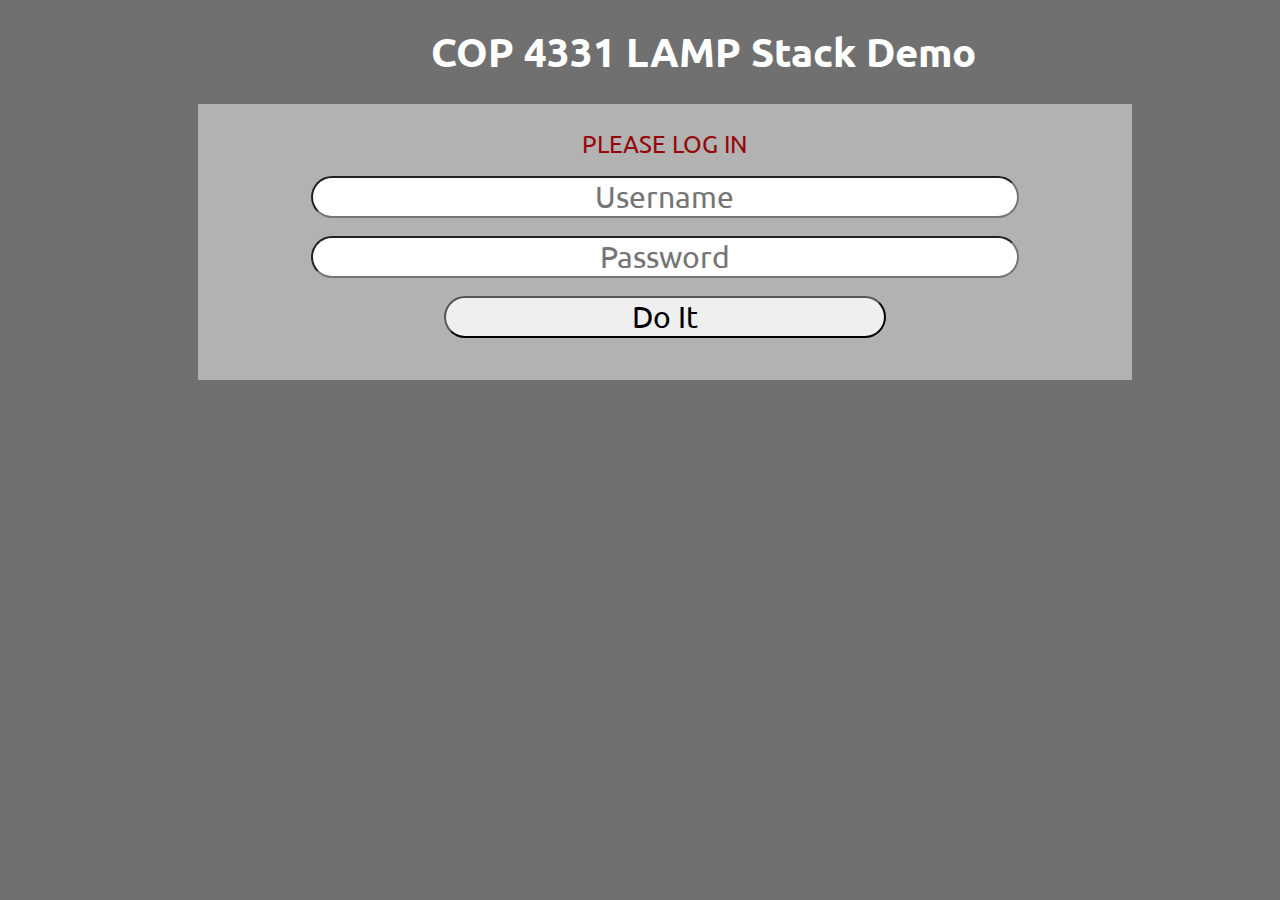
==== index.html @ 20a20ea2 "Add example LAMP stack as baseline" ====
<html>
<head>
	<title>COP 4331 LAMP Stack Demo</title>
	<script type="text/javascript" src="js/md5.js"></script>
	<script type="text/javascript" src="js/code.js"></script>
    <link href="css/styles.css" rel="stylesheet">	
    <link href="https://fonts.googleapis.com/css?family=Ubuntu" rel="stylesheet">
</head>
<body>

<h1 id="title">COP 4331 LAMP Stack Demo</h1>

<div id="loginDiv">
	<span id="inner-title">PLEASE LOG IN</span>
	<input type="text" id="loginName" placeholder="Username" /><br />
	<input type="password" id="loginPassword" placeholder="Password"/><br />
	<button type="button" id="loginButton" class="buttons" onclick="doLogin();"> Do It </button>
	<span id="loginResult"></span>
</div>

</body>
</html>
---- css/styles.css ----
body 
{
    background-color: #707070;
}

#title 
{
    font-size: 40px;
    width: 100%;
    margin: 2% 5%;
    text-align: center;
    font-family: 'Ubuntu', sans-serif;
    color: #FFFFFF;
}

#loginDiv
{
    font-size: 30px;
    width: 70%;
    margin-left: 15%;
    padding: 25px;
    background-color: #b2b2b2;
}

#loggedInDiv
{
    font-size: 30px;
    width: 70%;
    margin-left: 15%;
    padding: 25px;
    background-color: #b2b2b2;
}

#accessUIDiv
{
    font-size: 30px;
    width: 70%;
    margin-left: 15%;
    padding: 25px;
    background-color: #b2b2b2;
}

.buttons
{
    font-size: 30px;
    border-radius: 25px;
    width: 50%;
    margin-left: 25%;
    font-family: 'Ubuntu', sans-serif;
}

.buttons:hover{
    background-color: #00d5124f;
    color: #FFFFFF;
    opacity: 50%;
}

#loginName
{
	font-size: 30px;
}
#loginPassword
{
	font-size: 30px;
}
#searchText
{
	font-size: 30px;
}
#colorText
{
	font-size: 30px;
}

input[type="text"],input[type="password"]{
    border-radius: 25px;
    text-align: center;
    width: 80%;
    margin-left: 10%;
    margin-bottom: 2%;
    font-family: 'Ubuntu', sans-serif;
}

#inner-title{
    display: inline-block;
    font-size: 0.8em;
    width: 90%;
    text-align: center;
    margin-left: 5%;
    margin-bottom: 2%;
    font-family: 'Ubuntu', sans-serif;
    color: #95060a;
}

#loginResult{
    display: inline-block;
    font-size: 0.8em;
    width: 90%;
    text-align: center;
    margin-left: 5%;
    margin-bottom: 2%;
    font-family: 'Ubuntu', sans-serif;
    color: #95060a;
}

#userName{
    display: inline-block;
    width: 80%;
    margin-left: 10%;
    text-align: center;
}

#logoutButton{
    width: 20%;
    margin-left: 40%;
}

select{
    width: 30%;
    margin-left: 35%;
    margin-top: 2%;
    font-size: 0.75em;
    font-family: 'Ubuntu', sans-serif;
}

#colorSearchResult{
    display: none;
}

#colorAddResult{
    display: inline-block;
    font-size: 0.8em;
    width: 90%;
    text-align: center;
    margin-left: 5%;
    margin-top: 2%;
    margin-bottom: 1%;
    font-family: 'Ubuntu', sans-serif;
    color: #95060a;
}
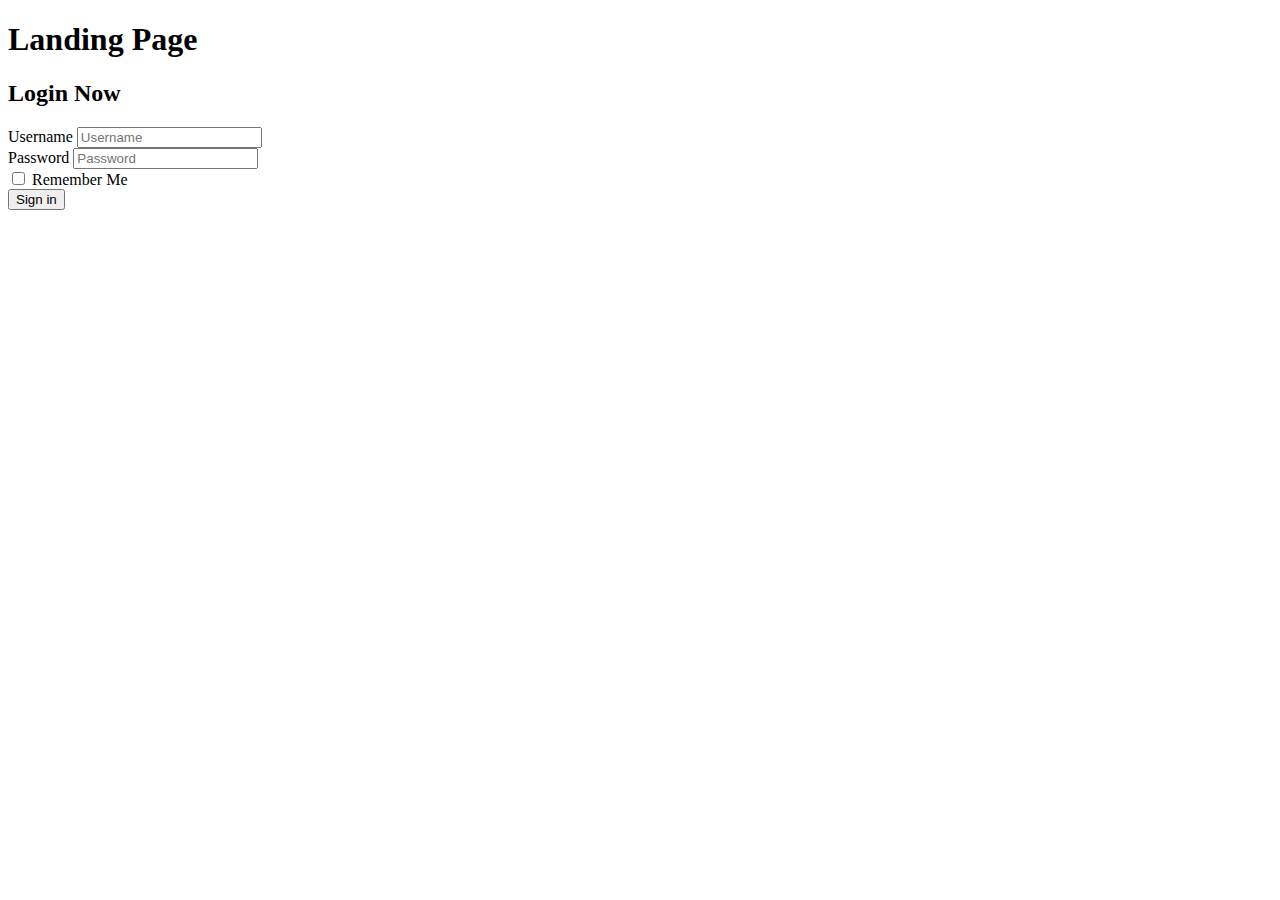
==== commit 84a5c510: "Update index.html" ====
--- a/index.html
+++ b/index.html
@@ -1,22 +1,43 @@
-<html>
+<!DOCTYPE html>
+<html lang="en">
 <head>
-	<title>COP 4331 LAMP Stack Demo</title>
-	<script type="text/javascript" src="js/md5.js"></script>
-	<script type="text/javascript" src="js/code.js"></script>
-    <link href="css/styles.css" rel="stylesheet">	
-    <link href="https://fonts.googleapis.com/css?family=Ubuntu" rel="stylesheet">
+    <meta charset="utf-8">
+    <meta name="viewport" content="width=device-width, initial-scale=1">
+    <title>Contact Application Project</title>
+	<link href="css/bootstrap.min.css" rel="stylesheet">
+	<script src="js/bootstrap.bundle.min.js">
+	</script>
 </head>
 <body>
+	<div class="container bg-dark text-white text-center border py-2 my-2 w-25 p-3">
+        <h1>Landing Page</h1>
+	</div>
 
-<h1 id="title">COP 4331 LAMP Stack Demo</h1>
+    <div class="container border border-3 border-dark py-3 my-3 w-25 p-3">
+        
+        <form>
+            <h2 class="text-center">Login Now</h2>
 
-<div id="loginDiv">
-	<span id="inner-title">PLEASE LOG IN</span>
-	<input type="text" id="loginName" placeholder="Username" /><br />
-	<input type="password" id="loginPassword" placeholder="Password"/><br />
-	<button type="button" id="loginButton" class="buttons" onclick="doLogin();"> Do It </button>
-	<span id="loginResult"></span>
-</div>
+            <div class="form-group">
+                <label  for="loginName">Username</label>    
+                <input type="text" class="form-control" id="loginName" placeholder="Username" > <br />
+                
+            </div>
 
+            <div class="form-group">
+                <label for="loginPassword">Password</label>  
+                <input type="password" class="form-control" id="loginPassword" placeholder="Password">
+            </div>
+
+            <div class="form-check form-check-inline">
+                <input type="checkbox" class="form-check-input" id="exampleCheck1">
+                <label class="form-check-label" for="exampleCheck1">Remember Me</label>
+            </div>
+
+            <button type="button" id="loginButton" class="btn btn-login btn-primary float-right " onclick="doLogin();"> Sign in </button>
+            <span id="loginResult"></span>
+
+        </form>
+    </div>
 </body>
 </html>
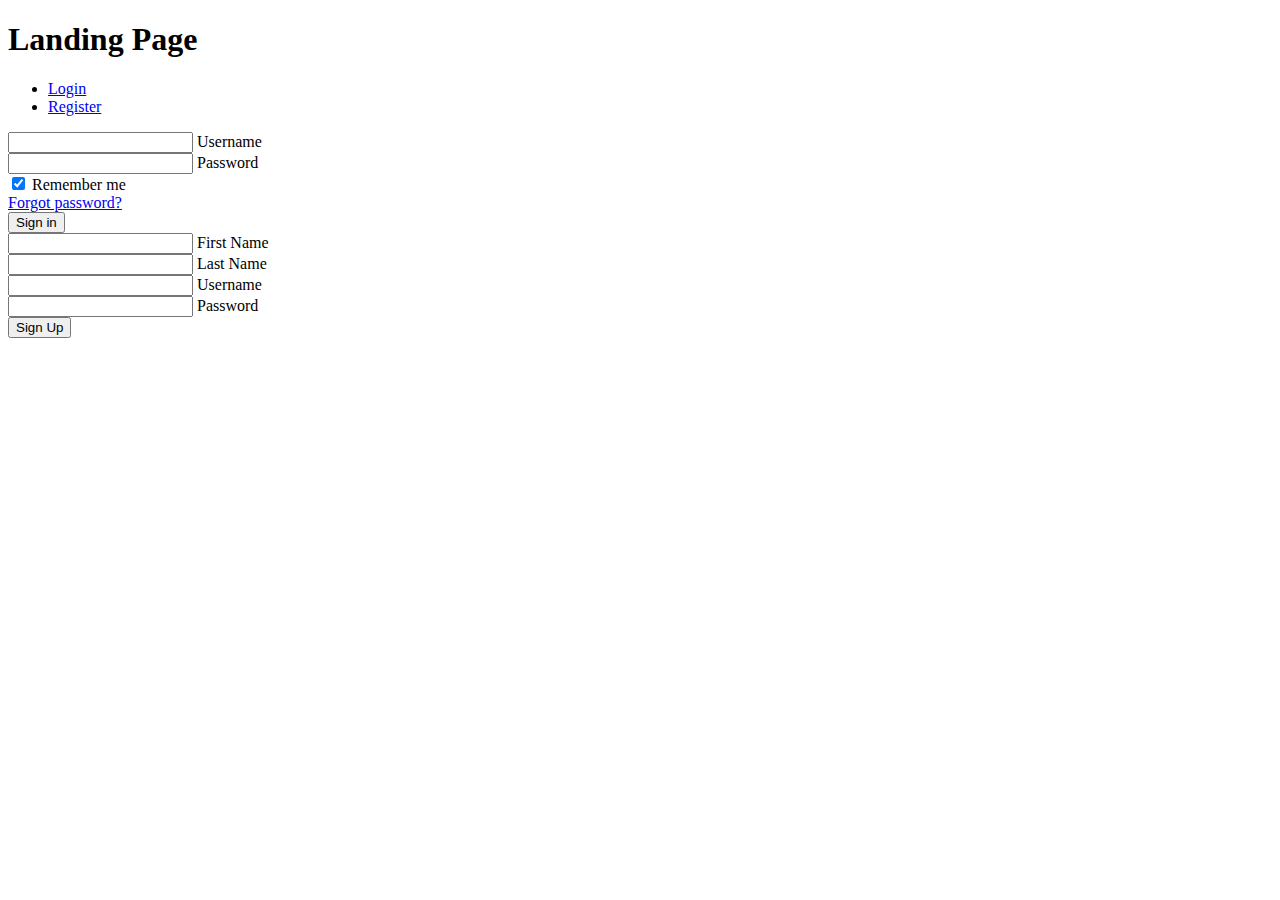
==== commit 2ac045f2: "format pswd requirements and fix error msgs" ====
--- a/index.html
+++ b/index.html
@@ -1,43 +1,242 @@
 <!DOCTYPE html>
 <html lang="en">
-<head>
-    <meta charset="utf-8">
-    <meta name="viewport" content="width=device-width, initial-scale=1">
+  <head>
+    <meta charset="utf-8" />
+    <meta name="viewport" content="width=device-width, initial-scale=1" />
     <title>Contact Application Project</title>
-	<link href="css/bootstrap.min.css" rel="stylesheet">
-	<script src="js/bootstrap.bundle.min.js">
-	</script>
-</head>
-<body>
-	<div class="container bg-dark text-white text-center border py-2 my-2 w-25 p-3">
-        <h1>Landing Page</h1>
-	</div>
-
-    <div class="container border border-3 border-dark py-3 my-3 w-25 p-3">
-        
-        <form>
-            <h2 class="text-center">Login Now</h2>
-
-            <div class="form-group">
-                <label  for="loginName">Username</label>    
-                <input type="text" class="form-control" id="loginName" placeholder="Username" > <br />
-                
-            </div>
-
-            <div class="form-group">
-                <label for="loginPassword">Password</label>  
-                <input type="password" class="form-control" id="loginPassword" placeholder="Password">
-            </div>
-
-            <div class="form-check form-check-inline">
-                <input type="checkbox" class="form-check-input" id="exampleCheck1">
-                <label class="form-check-label" for="exampleCheck1">Remember Me</label>
-            </div>
-
-            <button type="button" id="loginButton" class="btn btn-login btn-primary float-right " onclick="doLogin();"> Sign in </button>
+
+    <script type="text/javascript" src="js/md5.js"></script>
+    <script type="text/javascript" src="js/code.js"></script>
+
+    <link href="css/mdb.min.css" rel="stylesheet" />
+    <link href="css/pswReq.css" rel="stylesheet" />
+    <script src="js/mdb.min.js"></script>
+  </head>
+
+  <body>
+    <div class="container text-center py-2 my-2 w-25 p-3">
+      <h1>Landing Page</h1>
+    </div>
+
+    <div class="container py-3 my-3 w-25 p-3">
+      <!-- Pills navs -->
+      <ul class="nav nav-pills nav-justified mb-3" id="ex1" role="tablist">
+        <li class="nav-item" role="presentation">
+          <a
+            class="nav-link active"
+            id="tab-login"
+            data-mdb-toggle="pill"
+            href="#pills-login"
+            role="tab"
+            aria-selected="true"
+            >Login</a
+          >
+        </li>
+        <li class="nav-item" role="presentation">
+          <a
+            class="nav-link"
+            id="tab-register"
+            data-mdb-toggle="pill"
+            href="#pills-register"
+            role="tab"
+            aria-selected="false"
+            >Register</a
+          >
+        </li>
+      </ul>
+      <!-- Pills navs -->
+
+      <!-- Pills content -->
+      <div class="tab-content">
+        <div
+          class="tab-pane fade show active"
+          id="pills-login"
+          role="tabpanel"
+          aria-labelledby="tab-login"
+        >
+          <form>
+            <!-- Email input -->
+            <div class="form-outline mb-4">
+              <input type="text" id="loginName" class="form-control" />
+              <label class="form-label" for="loginName">Username</label>
+            </div>
+
+            <!-- Password input -->
+            <div class="form-outline mb-4">
+              <input type="password" id="loginPassword" class="form-control" />
+              <label class="form-label" for="loginPassword">Password</label>
+            </div>
+
+            <!-- 2 column grid layout -->
+            <div class="row mb-4">
+              <div class="col-md-6 d-flex justify-content-center">
+                <!-- Checkbox -->
+                <div class="form-check mb-3 mb-md-0">
+                  <input
+                    class="form-check-input"
+                    type="checkbox"
+                    value=""
+                    id="loginCheck"
+                    checked
+                  />
+                  <label class="form-check-label" for="loginCheck">
+                    Remember me
+                  </label>
+                </div>
+              </div>
+
+              <div class="col-md-6 d-flex justify-content-center">
+                <!-- Simple link -->
+                <a href="#!">Forgot password?</a>
+              </div>
+            </div>
+
+            <!-- Submit button -->
+            <button
+              type="button"
+              id="loginButton"
+              class="btn btn-primary btn-block mb-4"
+              onclick="doLogin();"
+            >
+              Sign in
+            </button>
             <span id="loginResult"></span>
-
-        </form>
+          </form>
+        </div>
+        <div
+          class="tab-pane fade"
+          id="pills-register"
+          role="tabpanel"
+          aria-labelledby="tab-register"
+        >
+          <!--form class="needs-validation" -->
+          <form>
+            <!-- Firstname input -->
+            <div class="form-outline mb-4">
+              <input
+                type="text"
+                id="newFirstName"
+                class="form-control"
+                required
+              />
+              <label class="form-label" for="newFirstName">First Name</label>
+            </div>
+
+            <!-- Lastname input -->
+            <div class="form-outline mb-4">
+              <input
+                type="text"
+                id="newLastName"
+                class="form-control"
+                required
+              />
+              <label class="form-label" for="newLastName">Last Name</label>
+            </div>
+
+            <!-- Login input -->
+            <div class="form-outline mb-4">
+              <input type="text" id="newLogin" class="form-control" required />
+              <label class="form-label" for="newLogin">Username</label>
+            </div>
+
+            <!-- Password input -->
+            <div class="form-outline mb-4">
+              <input
+                type="password"
+                id="newPassword"
+                class="form-control"
+                required
+              />
+              <label class="form-label" for="newPassword">Password</label>
+            </div>
+
+            <!-- Submit button -->
+            <button
+              type="button"
+              id="registerButton"
+              class="btn btn-primary btn-block mb-3"
+              onclick="registerNewUser();"
+            >
+              Sign Up
+            </button>
+
+            <!-- Password Requirements -->
+            <div id="message">
+              <h6>Password must contain the following:</h6>
+              <p id="letter" class="invalid">A <b>letter</b></p>
+              <p id="number" class="invalid">A <b>number</b></p>
+              <p id="symbol" class="invalid">
+                A <b>special character</b> (!#$%&)
+              </p>
+              <p id="length" class="invalid">Minimum <b>8 characters</b></p>
+            </div>
+
+            <span id="registerResult"></span>
+          </form>
+        </div>
+      </div>
+      <!-- Pills content -->
     </div>
-</body>
+
+    <script>
+      //Password requirements functionality
+      var input = document.getElementById("newPassword");
+      var letter = document.getElementById("letter");
+      var number = document.getElementById("number");
+      var symbol = document.getElementById("symbol");
+      var length = document.getElementById("length");
+
+      // When the user clicks on the password field, show the message box
+      input.onfocus = function () {
+        document.getElementById("message").style.display = "block";
+      };
+
+      // When the user clicks outside of the password field, hide the message box
+      input.onblur = function () {
+        document.getElementById("message").style.display = "none";
+      };
+
+      // When the user starts to type something inside the password field
+      input.onkeyup = function () {
+        // Validate lowercase letters
+        var letters = /[a-zA-Z]/g;
+        if (input.value.match(letters)) {
+          letter.classList.remove("invalid");
+          letter.classList.add("valid");
+        } else {
+          letter.classList.remove("valid");
+          letter.classList.add("invalid");
+        }
+
+        // Validate numbers
+        var numbers = /[0-9]/g;
+        if (input.value.match(numbers)) {
+          number.classList.remove("invalid");
+          number.classList.add("valid");
+        } else {
+          number.classList.remove("valid");
+          number.classList.add("invalid");
+        }
+
+        // Validate special character
+        var symbols = /[!@#$%^&*]/g;
+        if (input.value.match(symbols)) {
+          symbol.classList.remove("invalid");
+          symbol.classList.add("valid");
+        } else {
+          symbol.classList.remove("valid");
+          symbol.classList.add("invalid");
+        }
+
+        // Validate length
+        if (input.value.length >= 8) {
+          length.classList.remove("invalid");
+          length.classList.add("valid");
+        } else {
+          length.classList.remove("valid");
+          length.classList.add("invalid");
+        }
+      };
+    </script>
+  </body>
 </html>
--- a/css/pswReq.css
+++ b/css/pswReq.css
@@ -0,0 +1,35 @@
+#message {
+  display: none;
+  background: #ffff;
+  color: #000;
+  position: relative;
+  padding: 10px;
+  margin-top: 10px;
+}
+
+#message p {
+  padding: 0px 10px;
+  font-size: 12px;
+}
+
+/* Add a green text color and a checkmark when the requirements are right */
+.valid {
+  color: #05b00e;
+}
+
+.valid:before {
+  position: relative;
+  left: -35px;
+  content: "✔";
+}
+
+/* Add a red text color and an "x" when the requirements are wrong */
+.invalid {
+  color: #f93123;
+}
+
+.invalid:before {
+  position: relative;
+  left: -35px;
+  content: "✖";
+}
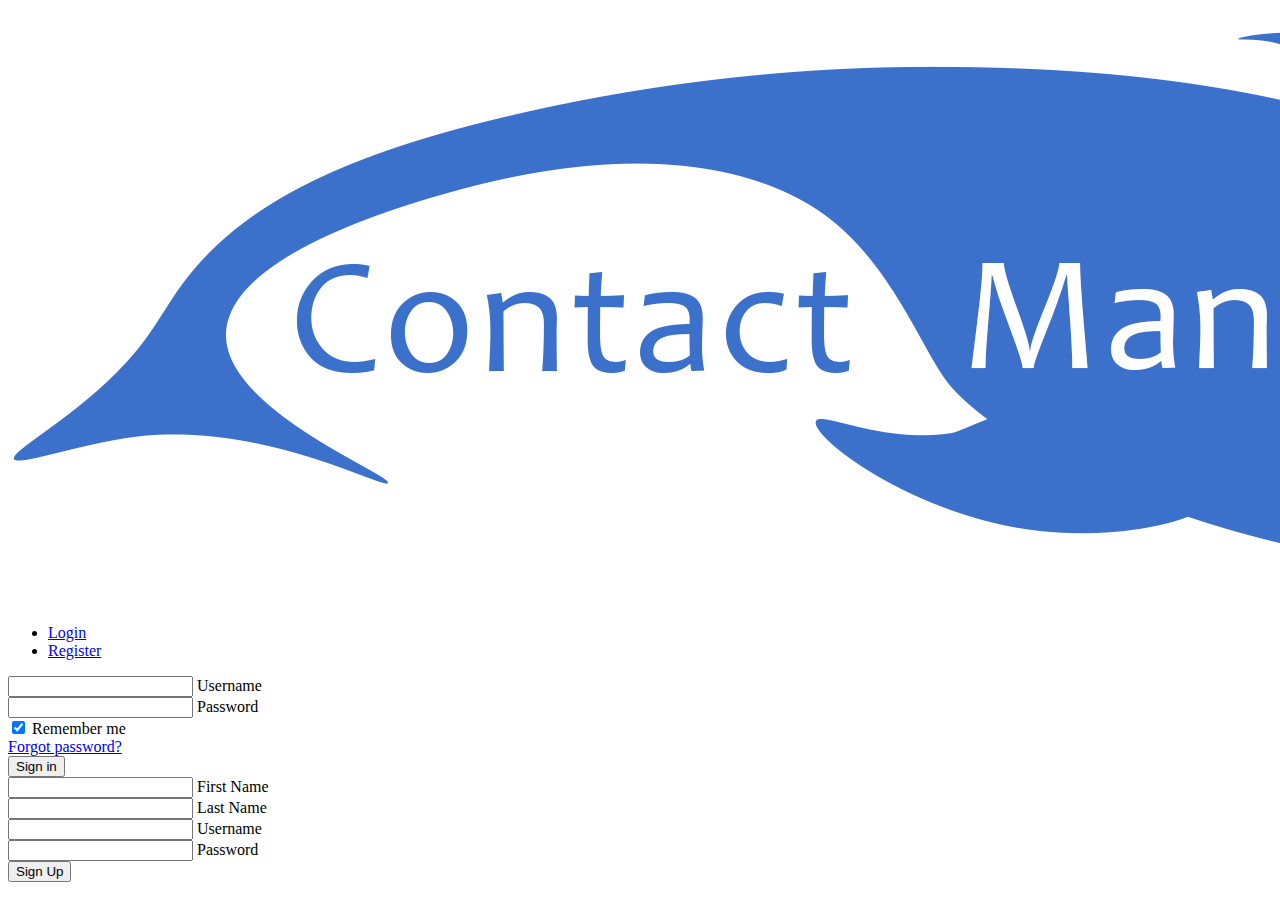
==== commit 016d0df4: "Update index.html" ====
--- a/index.html
+++ b/index.html
@@ -11,14 +11,17 @@
     <link href="css/mdb.min.css" rel="stylesheet" />
     <link href="css/pswReq.css" rel="stylesheet" />
     <script src="js/mdb.min.js"></script>
+    <link rel="icon" href="images/fishicon.png">
   </head>
 
   <body>
-    <div class="container text-center py-2 my-2 w-25 p-3">
-      <h1>Landing Page</h1>
+
+    <div class="container border border-primary rounded py-3 my-3 w-25 p-3">
+      
+    <div class="img">
+    <img src="images/logo.png" class="img-fluid" alt="Contact Manager" id = "logo">
     </div>
-
-    <div class="container py-3 my-3 w-25 p-3">
+      
       <!-- Pills navs -->
       <ul class="nav nav-pills nav-justified mb-3" id="ex1" role="tablist">
         <li class="nav-item" role="presentation">
